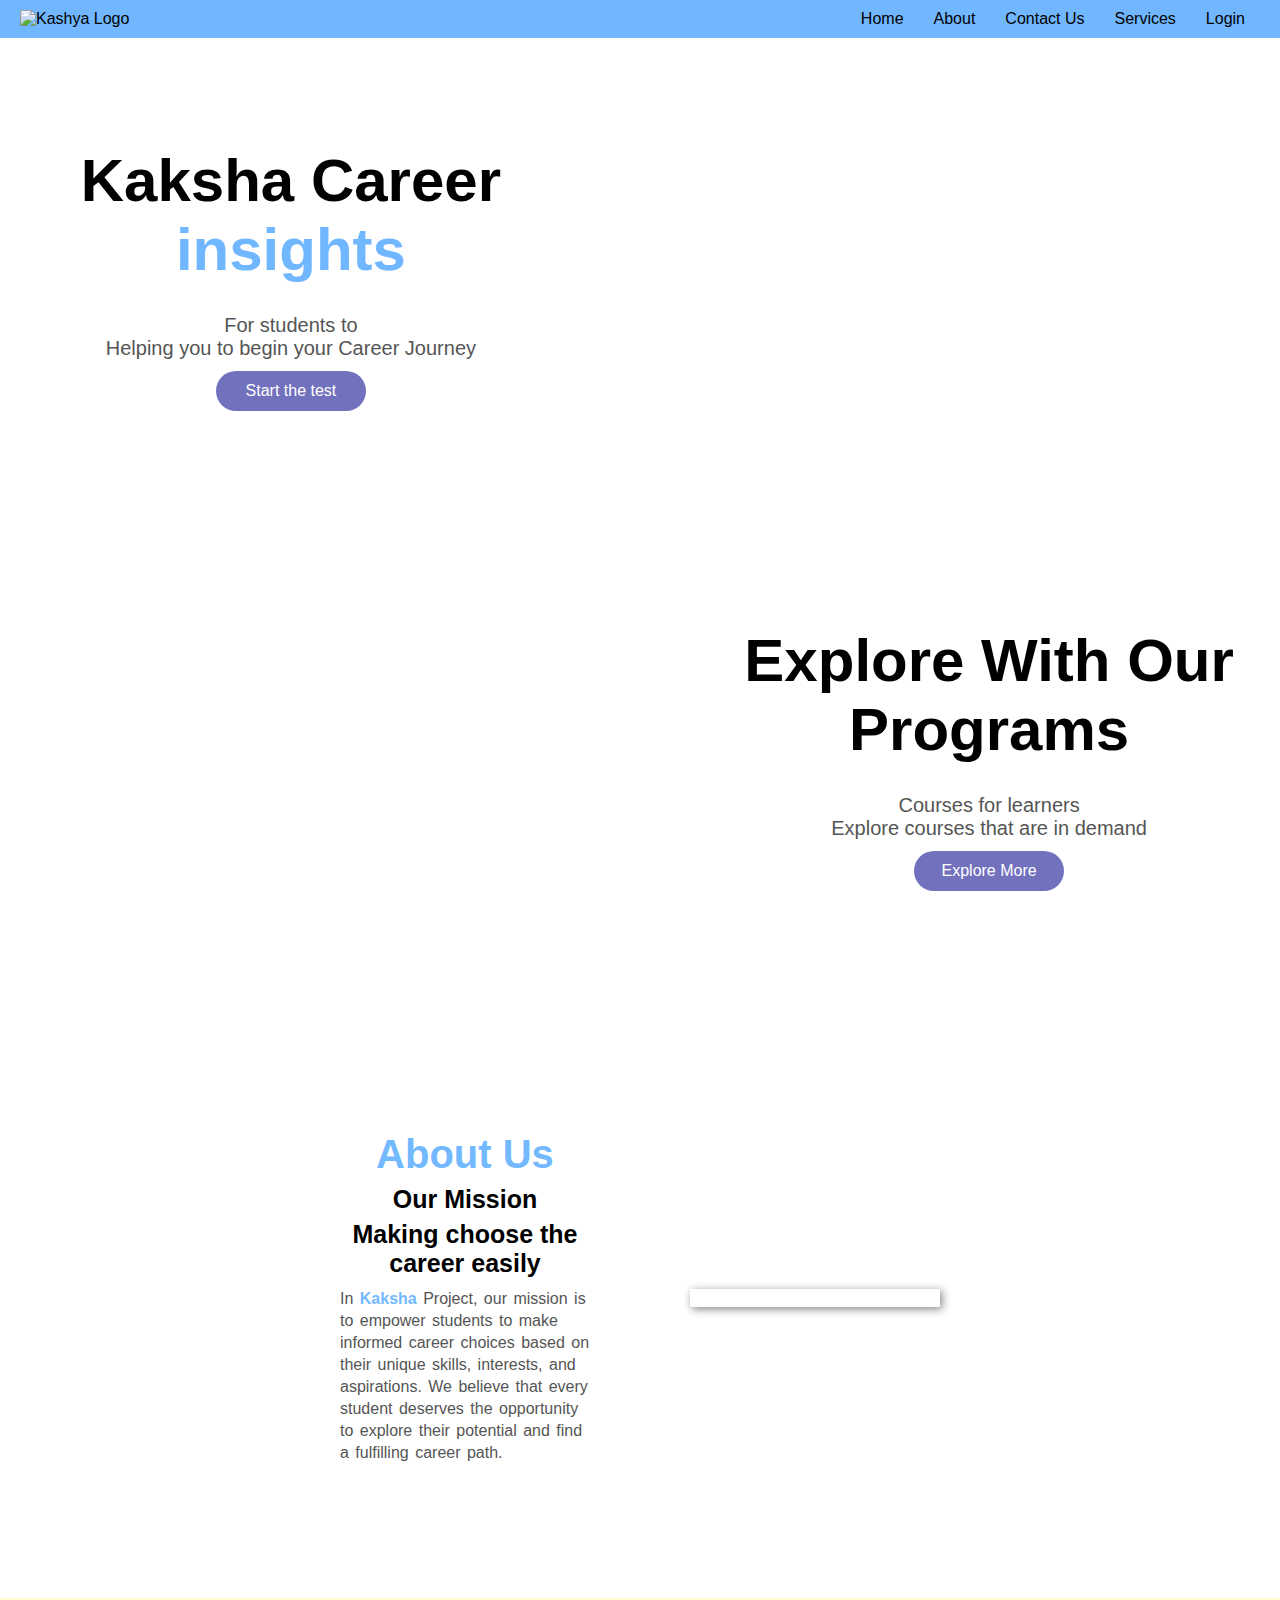
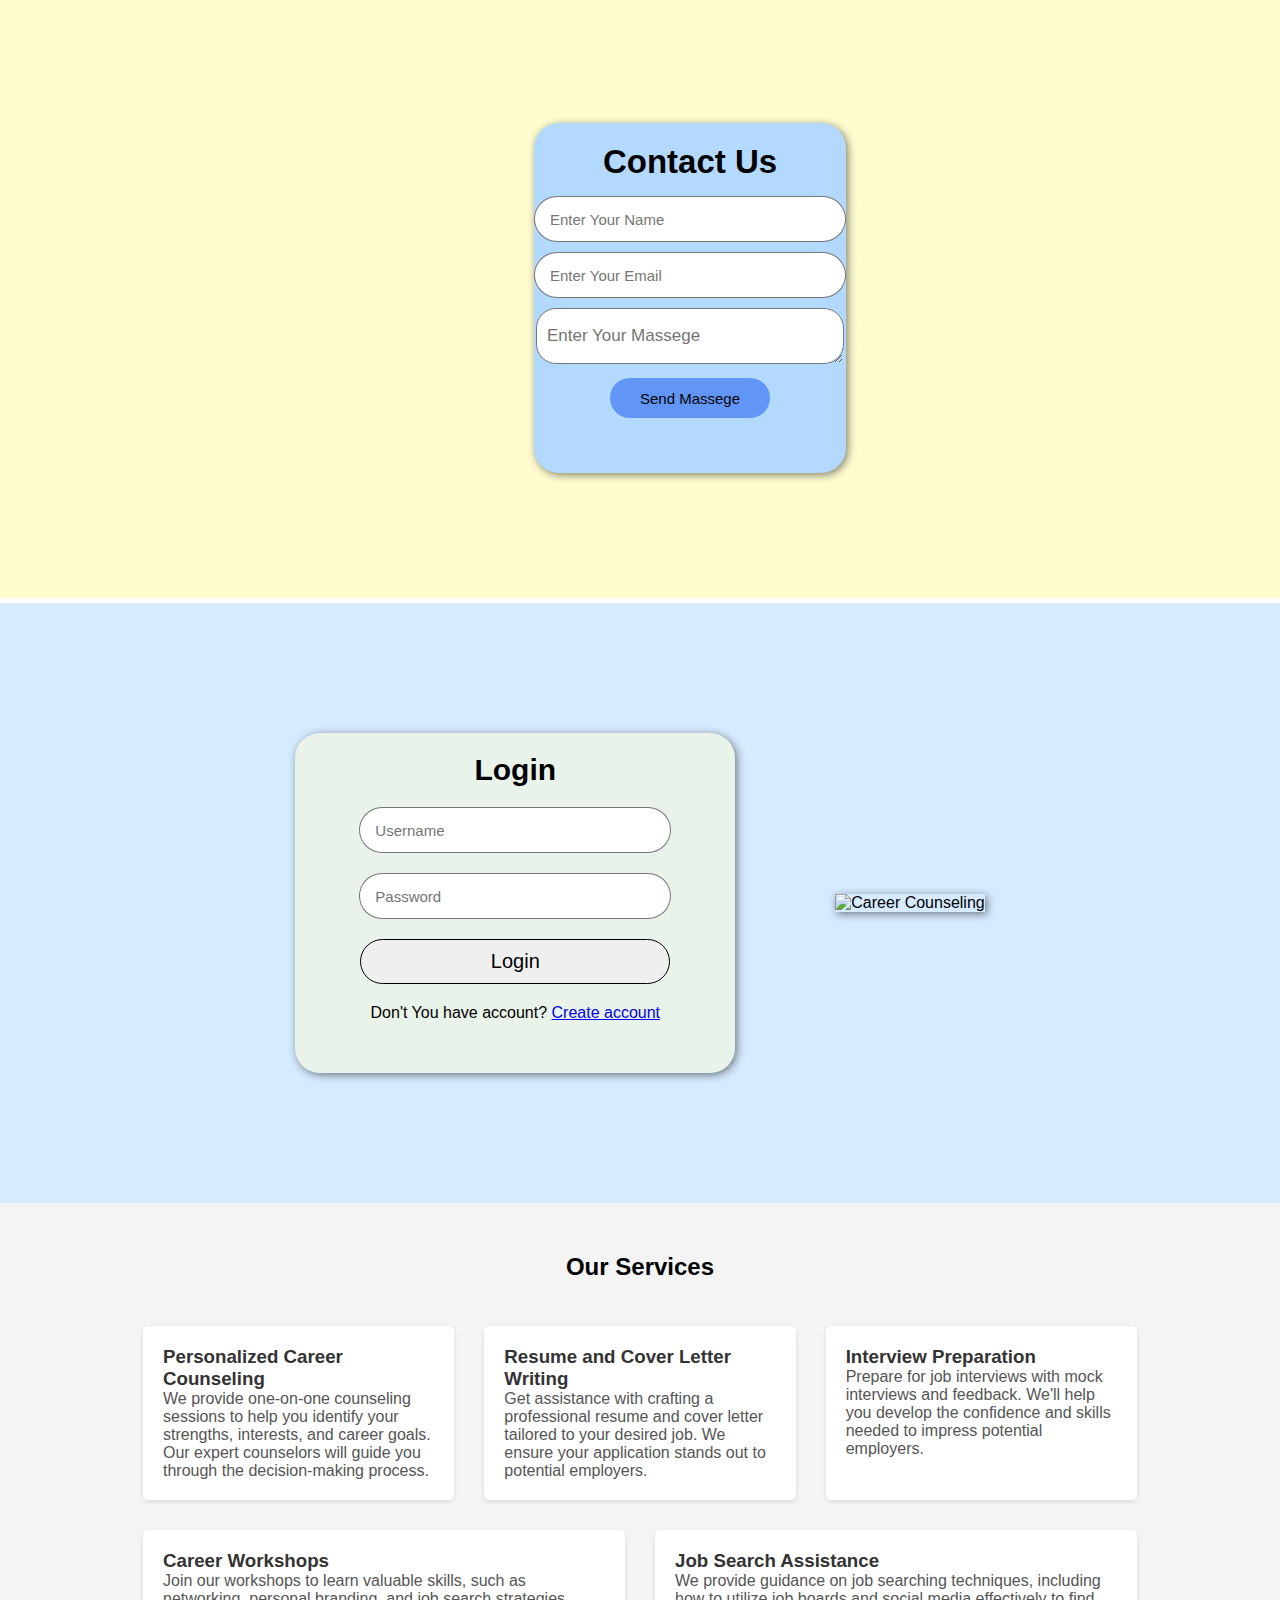
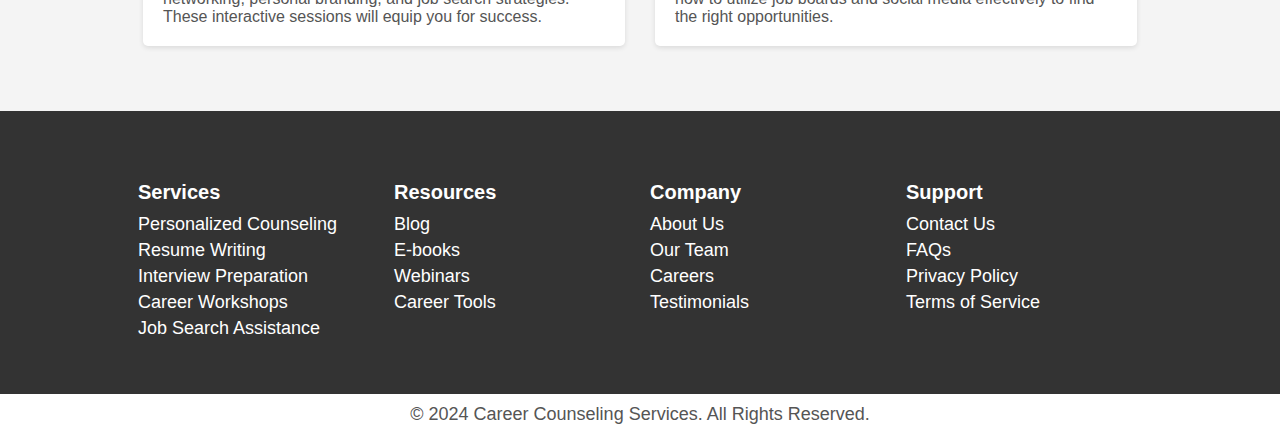
==== Index.html @ 66ab3a29 "navbar is made responsive" ====
<!DOCTYPE html>
<html lang="en">
<head>
  <meta charset="UTF-8">
  <meta name="viewport" content="width=device-width, initial-scale=1.0">
  <link rel="stylesheet" href="index.css">
  <title>Career Counseling</title>
</head>
<body>
  <div class="main-container">
      <!-- Botpress Webchat Scripts -->
  <script src="https://cdn.botpress.cloud/webchat/v2.1/inject.js"></script>
  <script src="https://mediafiles.botpress.cloud/fcbb5a3e-52ce-4340-bcbf-3395ed205698/webchat/v2.1/config.js"></script>
  <!-- Optional Customization -->
  <script>
      window.botpressWebChat.init({
          botId: 'your-bot-id',
          hostUrl: 'https://cdn.botpress.cloud',
          messagingUrl: 'https://cdn.botpress.cloud',
          botName: 'Kaksha',
          botAvatarUrl: 'https://example.com/your-bot-avatar.png',  // Optional: Custom bot avatar URL
          // Add other customization options as needed
      });
      // Navbar css 
      document.addEventListener("DOMContentLoaded", function() {
    const mobileMenu = document.getElementById('mobile-menu');
    const navLinks = document.querySelector('.nav-links');
    const closeMenu = document.getElementById('close-menu');

    // Show menu when hamburger icon is clicked
    mobileMenu.addEventListener('click', () => {
        navLinks.classList.add('active');
        closeMenu.style.display = 'block'; // Show close button
        mobileMenu.classList.add('hidden'); // Hide hamburger icon
    });

    // Hide menu when close button is clicked
    closeMenu.addEventListener('click', () => {
        navLinks.classList.remove('active');
        closeMenu.style.display = 'none'; // Hide close button
        mobileMenu.classList.remove('hidden'); // Show hamburger icon
    });
    
    // Close the menu when a link is clicked
    navLinks.querySelectorAll('a').forEach(link => {
        link.addEventListener('click', () => {
            navLinks.classList.remove('active');
            closeMenu.style.display = 'none'; // Hide close button
            mobileMenu.classList.remove('hidden'); // Show hamburger icon
        });
    });
});
      
  </script>
    <!-- <nav class="navbar">
      <div class="logo"><img src="/Assets/images/kashya-logo2.png" alt=""></div>
      <ul class="nav-links">
        <li><a id="#home" href="#home">Home</a></li>
        <li><a href="#about">About</a></li>
        <li><a href="#contact">Contact Us</a></li>
        <li><a href="#services">Services</a></li>
        <li><a href="#login">Login</a></li>
      </ul>
    </nav> -->
    <nav class="navbar">
      <div class="logo"><img src="/Assets/images/kashya-logo2.png" alt="Kashya Logo"></div>
      <div class="menu-toggle" id="mobile-menu">
          <span class="bar"></span>
          <span class="bar"></span>
          <span class="bar"></span>
      </div>
      <ul class="nav-links">
          <li><a id="home" href="#home">Home</a></li>
          <li><a href="#about">About</a></li>
          <li><a href="#contact">Contact Us</a></li>
          <li><a href="#services">Services</a></li>
          <li><a href="#login">Login</a></li>
      </ul>
      <div class="close-menu" id="close-menu" style="display: none;">&#10005;</div> <!-- Close button -->
  </nav>
    <div id="home" class="home-content">
      <div class="h2-heading-home">
        <h2 class="main-content">Kaksha Career <span id="spn-of-h2">insights</span></h2>
        <p class="main-paragraph">For students to <br>Helping you to begin your Career
          Journey </p>
        <a href="test-2.html"><button class="exam-of-8to10">Start the test</button></a>
      </div>
      <div class="img-home-section">
        <img src="/Assets/images/home-poster-1.jpg" alt="" width="200px">
      </div>
    </div>
    <div id="home" class="home-content">
      <div class="img-home-section d-h">
        <img src="/Assets/images/poster-2.jpg" alt="" width="200px">
      </div>
      <div class="h2-heading-home  mb-device">
        <h2 class="main-content">Explore With Our Programs</span></h2>
        <p class="main-paragraph">Courses for learners <br>
          Explore courses that are in demand </p>
        <a href="#"><button class="explore-more">Explore More</button></a>
      </div>
      <div class="img-home-section mb-device-img">
        <img src="/Assets/images/poster-2.jpg" alt="" width="200px">
      </div>
    </div>
    <!-- about us  -->
    <div id="about" class="about-container">
      <div class="ab-container-item1">
        <div class="container-item1">
          <h2 class="about-heading">About Us</h2>
          <h2 class="about-heading1">Our Mission</h2>
          <h2 class="about-para1">Making choose the career easily</h2>
          <p class="about-para2">In <span> Kaksha</span> Project, our mission is to empower students to make informed
            career choices based on their unique skills, interests, and aspirations. We believe that every student
            deserves the opportunity to explore their potential and find a fulfilling career path.
          </p>
        </div>
        <div class="about-img">
          <img src="/Assets/images/about-us.jpg" alt="">
        </div>
      </div>
    </div>
    <!-- Contact Us Page  -->
    <div id="contact" class="contact-us-main ">
      <div class="con-main-item1">
        <div class="con-main-item">
          <img class="contact-img" src="/Assets/images/Contact-us.jpg" alt="">
        </div>
        <form class="form-contact-us" action="/submit" method="POST">
          <h2 class="con-heading">Contact Us</h2>

          <input type="text" id="name" name="name" placeholder="Enter Your Name" required><br>


          <input type="email" id="email" name="email" placeholder="Enter Your Email" required><br>

          <textarea id="message" name="message" rows="4" placeholder="Enter Your Massege" required></textarea><br>

          <button class="send-msg-btn" type="submit">Send Massege</button>
        </form>

      </div>
    </div>
    <!-- Login page -->
    <div id="login" class="login-container">
      <div class="login-con-item1">
        <div class="con-item-form">
          <div class="login-form-container">
            <h2 class="login-heading">Login</h2>
            <form class="login-form" action="your-login-endpoint" method="POST">
              <input type="text" id="username" name="username" placeholder="Username" required><br>
              <input type="password" id="password" name="password" placeholder="Password" required><br>
              <button class="login-btn " type="submit">Login</button><br>
              <p class="have-account">Don't You have account? <a href="ser.html">Create account</a></p>
            </form>
          </div>
        </div>
        <div class="image-login">
          <img src="/Assets/images/login-png.jpg"   alt="Career Counseling" />
        </div>
      </div>
    </div>
    <!-- <div class="map">
      <p>
       <iframe src="https://www.google.com/maps/embed?pb=!1m18!1m12!1m3!1d240146.78393017536!2d74.99334277998844!3d19.86982495460938!2m3!1f0!2f0!3f0!3m2!1i1024!2i768!4f13.1!3m3!1m2!1s0x3bdb9815a369bc63%3A0x712d538b29a2a73e!2sChhatrapati%20Sambhajinagar%20(Aurangabad)%2C%20Maharashtra!5e0!3m2!1sen!2sin!4v1727412536871!5m2!1sen!2sin" width="100%" height="450px" style="border:0;" allowfullscreen="" loading="lazy" referrerpolicy="no-referrer-when-downgrade"></iframe>
      </p>
     </div> -->
    <section id="services">
      <div class="container">
          <h2>Our Services</h2>
          <div class="services-wrapper">
              <div class="service">
                  <h3>Personalized Career Counseling</h3>
                  <p>We provide one-on-one counseling sessions to help you identify your strengths, interests, and career goals. Our expert counselors will guide you through the decision-making process.</p>
              </div>
              <div class="service">
                  <h3>Resume and Cover Letter Writing</h3>
                  <p>Get assistance with crafting a professional resume and cover letter tailored to your desired job. We ensure your application stands out to potential employers.</p>
              </div>
              <div class="service">
                  <h3>Interview Preparation</h3>
                  <p>Prepare for job interviews with mock interviews and feedback. We'll help you develop the confidence and skills needed to impress potential employers.</p>
              </div>
              <div class="service">
                  <h3>Career Workshops</h3>
                  <p>Join our workshops to learn valuable skills, such as networking, personal branding, and job search strategies. These interactive sessions will equip you for success.</p>
              </div>
              <div class="service">
                  <h3>Job Search Assistance</h3>
                  <p>We provide guidance on job searching techniques, including how to utilize job boards and social media effectively to find the right opportunities.</p>
              </div>
          </div>
      </div>
  </section>
  <footer>
    <div class="footer-container">
       
        <div class="footer-links">
            <div class="link-section">
                <h4>Services</h4>
                <ul>
                    <li><a href="#services">Personalized Counseling</a></li>
                    <li><a href="#services">Resume Writing</a></li>
                    <li><a href="#services">Interview Preparation</a></li>
                    <li><a href="#services">Career Workshops</a></li>
                    <li><a href="#services">Job Search Assistance</a></li>
                </ul>
            </div>
            <div class="link-section">
                <h4>Resources</h4>
                <ul>
                    <li><a href="#resources">Blog</a></li>
                    <li><a href="#resources">E-books</a></li>
                    <li><a href="#resources">Webinars</a></li>
                    <li><a href="#resources">Career Tools</a></li>
                </ul>
            </div>
            <div class="link-section">
                <h4>Company</h4>
                <ul>
                    <li><a href="#about">About Us</a></li>
                    <li><a href="#team">Our Team</a></li>
                    <li><a href="#careers">Careers</a></li>
                    <li><a href="#testimonials">Testimonials</a></li>
                </ul>
            </div>
            <div class="link-section">
                <h4>Support</h4>
                <ul>
                    <li><a href="#contact">Contact Us</a></li>
                    <li><a href="#faq">FAQs</a></li>
                    <li><a href="#privacy">Privacy Policy</a></li>
                    <li><a href="#terms">Terms of Service</a></li>
                </ul>
            </div>
        </div>
    </div>
</footer>
<p class="foot-p">&copy; 2024 Career Counseling Services. All Rights Reserved.</p>
</div>
 
</body>
</html>
---- index.css ----
*{
    font-family: Arial, sans-serif;
    margin: 0;
    padding: 0;
}
html {
    scroll-behavior: smooth;
  }
/* .navbar {
    display: flex;
    justify-content: space-between;
    align-items: center;
    background-color: #4da6ffcd; 
    padding: 15px 30px;
    box-shadow: 5px 2px 8px rgba(0, 0, 0, 0.3)   ;
}

.logo img {
    height: 50px;  
}

.nav-links {
    list-style-type: none;
    margin: 0;
    padding: 0;
    display: flex;
    gap: 30px;
    align-items: center;
}

.nav-links li {
    margin: 0 15px;
}

.nav-links a {
    font-weight: 600;
    text-decoration: none;
    color: black;
    font-size: 1.1em;
    transition: 0.3s ease-in;
}

.nav-links a:hover {
    color: #ffffff; 
    transition: 0.3s ease-in;

} */
 
.navbar {
    display: flex;
    justify-content: space-between;
    align-items: center;
    padding: 10px 20px;
    background: #4da6ffcd;
    position: relative;
    top: 0;
    
            left: 0;
            right: 0;
            z-index: 1000; 
}

.logo img {
    max-height: 50px; /* Adjust logo size */
}

.menu-toggle {
    display: none;
    flex-direction: column;
    cursor: pointer;
}

.bar {
    height: 3px;
    width: 25px;
    background: white;
    margin: 3px 0;
}

.close-menu {
    color: white;
    font-size: 24px;
    cursor: pointer;
    padding: 0 20px;
}

.nav-links {
    list-style: none;
    display: flex;
    flex-direction: row; /* Align items horizontally */
}

.nav-links li {
    margin: 0 15px;
}

.nav-links a {
    color: rgb(0, 0, 0);
    text-decoration: none;
}

@media (max-width: 750px) {
    .nav-links {
        position: absolute;
        top: 60px; /* Adjust based on navbar height */
        right: 0;
        background: #9c9c9c7a;
        backdrop-filter: blur(10px);
        width: 200px; /* Set fixed width */
        max-height: 0; /* Start with max-height of 0 */
        overflow: hidden;
        flex-direction: column;
        transition: max-height 0.3s ease; /* Smooth transition */
        height:500px;
    }

    .nav-links.active {
        max-height: 500px; /* Allow for expansion */
    }

    .menu-toggle {
        display: flex; /* Show the hamburger icon */
    }

    .nav-links li {
        margin: 10px 0; /* Adjust margin for mobile view */
        text-align: center;
    }

    .close-menu {
        display: block; /* Show the close button when menu is active */
    }
}
.home-content{
    display: flex;
    text-align: center;
    align-items: center;
    height: 100%;
    min-height: 480px;
    width: 100%;
    max-width: 1350px;
    margin: 0 auto;

}
.img-home-section{
    flex: 0.6;
}
.img-home-section img{
    gap: 300px;
    margin-top: 50px;
    box-shadow: 0 5px 20px rgba(0, 0, 0, 0.5);  
    border:  skyblue;
    border-radius: 20px;
    width: 550px;
}
.h2-heading-home{
    font-size: 2.5rem;
    flex: 0.5;
}
#spn-of-h2{
    color: #4da6ffcd;
}
.main-content{
    font-family: sans-serif;
}
.main-paragraph{
    font-size: 20px;
    font-family: 'Gill Sans', 'Gill Sans MT', Calibri, 'Trebuchet MS', sans-serif;
}
.exam-of-8to10, .explore-more{
    background-color: rgba(32, 32, 153, 0.637);
    color: white;
    min-height: 40px;
    min-width: 150px;
    font-size: 1rem;
    border: none;
    border-radius: 25px;
}
.mb-device-img{
    display: none;
}
/* About us css */
.about-container{
    height: 100%;
    min-height: 600px;
    width: 100%;
    max-width: 1550px;
    margin: 0 auto;
    display: flex;
    align-items: center;
    justify-content: center;
}
.ab-container-item1{
    display: flex;
    align-items: center;
    gap: 100px;
}
.container-item1{
    width: 100%;
    max-width: 500px;
    flex: 0.5;
}
.about-heading{
    font-size: 40px;
    margin-bottom: 8px;
    color:#4da6ffcd;
}
.about-heading1{
    font-size: 25px;
    margin-bottom: 6px;
}
.about-para1{
    font-size: 25px;
    font-weight: 600;
    margin-bottom: 10px;
}
.about-para2{
    line-height: 22px;
    word-spacing: 2px;
}
.about-para2 span{
    color:#4da6ffcd;
    font-weight: 600;
}
.about-img{
    flex: 0.5;
    box-shadow: 2px 2px 8px rgba(15, 15, 15, 0.527);
}
.about-img img{
    width: 100%;
    max-width: 450px;
}
 /* contsct us css */
.contact-us-main{
    height: 100%;
    min-height: 600px;
    width: 100%;
    max-width: 1550px;
    margin: 0 auto;
    color: black;
    display: flex;
    align-items: center;
    justify-content: center;
    font-family: sans-serif;
    background-color:#fffdd0;
}
.con-main-item1{
    display: flex;
    gap: 100px;
    align-items: center;
}
.form-contact-us{
    border-radius: 25px;
    width: 100%;
    max-width: 550px;
    flex: 0.5;
    text-align: center;
    background-color:  #b3d9ff;
    height: 100%;
    min-height: 350px;
    box-shadow: 2px 2px 8px rgba(15, 15, 15, 0.527);
}
.con-heading{
    font-size: 33px;
    margin:20px 0 15px 0
}
.con-main-item{
    flex: 0.5;
    background-color:  rgba(48, 48, 95, 0.637);
}
.contact-img{
    width: 100%;
    max-width: 650px;
    box-shadow: 2px 2px 8px rgba(15, 15, 15, 0.527);
}
 
input {
    padding: 8px 15px;
    width: 280px;
    height: 28px;
    border-radius: 25px;
    border: 0.2px solid rgba(0, 0, 0, 0.542);
    margin-bottom: 10px;
    font-size: 15px;
     
}

textarea {
        width: 296px;
        height: 37px;
        padding: 17px 0 0 10px;
        border-radius: 20px;
        margin-bottom: 10px;
        font-size: 17px;
    }

.send-msg-btn{
    width: 160px;
    height: 40px;
    border-radius: 25px;
    border: none;
    font-size: 15px;
    background-color: rgb(97, 150, 247);
}
/* Login Page Css  */
.login-container{
    height: 100%;
    min-height:600px;
    width: 100%;
    max-width: 1550px;
    margin: 0 auto;
 background-color: #b3d9ff88;
    display: flex;
    align-items: center;
    justify-content: center;
    font-family: sans-serif;
    margin-top: 5px;
 
}
.login-con-item1{
    display: flex;
    gap: 100px;
    align-items: center;
}
.con-item-form {
    flex: 0.5;
    background-color: #fff;
    width: 100%;
    min-width: 400px;
    height: 100%;
    min-height: 300px;
    padding: 20px;
    text-align: center;
    border: none;
    border-radius: 25px;
    box-shadow: 2px 2px 8px rgba(15, 15, 15, 0.527);
    background-color: #fffdd074 ;
}
.login-form input{
    margin-bottom: 20px;
}
.image-login{
    flex: 0.5;
    
}
.image-login img{
    width: 100%;
    max-width: 450px;
    box-shadow: 2px 2px 8px rgba(15, 15, 15, 0.527);

}
.login-heading{
    font-size: 30px;
    margin-bottom: 20px;
}
.login-btn{
    width: 100%;
    max-width: 310px;
    height: 100%;
    min-height: 45px;
    border: 0.1px solid black;
    border-radius: 25px;
    font-size: 20px;
    margin-bottom: 20px;
}
.have-account{
    color: black;
    text-decoration: none;
}
/* Map CSS */
/* .map{
    display: flex;
    justify-content: center;
    align-items: center;
    height: 500px;
}
.map p{

    border-radius: 10px;
    width: 80%;
    height: 450px;
}
iframe{
    border-radius: 10px;
    filter: invert(100%);
} */
.f-para{
    display: flex;
    justify-content: center;
    align-items: center;
    background-color: #4da6ffcd;
    color: rgb(0, 0, 0);
    height: 30px;
    font-size: 16px;
    
}
@media only screen and (min-width: 768px) and (max-width: 1024px){
    *{
        font-family: Arial, sans-serif;
        margin: 0;
        padding: 0;
    }
    html {
        scroll-behavior: smooth;
      }
    /* .navbar {
        padding: 10px 20px;
    }
    .logo img {
        height: 33px;  
    }
    .nav-links {
        
        display: flex;
        gap: 15px;
        align-items: center;
    }
    .nav-links a {
        font-size: 0.95em;
    } */
    .home-content{
        display: flex;
        text-align: center;
        align-items: center;
        height: 100%;
        min-height: 350px;
    }
    .img-home-section{
        flex: 0.5;
    }
    .img-home-section img{
        width: 330px;
    }
    .h2-heading-home{
        font-size: 1.5rem;
    }
    .main-paragraph{
        font-size: 16px;
        margin: 10px 0;
    }
    .exam-of-8to10, .explore-more{
        min-height: 35px;
        min-width: 120px;
        font-size: 0.95rem;
    }
    .mb-device-img{
        display: none;
    }
    /* About us css */
    .about-container{
        height: 100%;
        min-height: 400px;
        width: 100%;
        max-width: 900px;
        margin: 0 auto;
        text-align: center;
    }
    .ab-container-item1{
        display: flex;
        align-items: center;
       justify-content: center;
    }
    .container-item1{
        width: 100%;
        max-width: 800px;
    }
    .about-heading{
        font-size: 33px;
        margin-bottom: 5px;
    }
    .about-heading1{
        font-size: 20px;
    }
    .about-para1{
        font-size: 18px;
    }
    .about-para2{
        text-align: justify;
    }
    .about-img{
      display: none;
    }
    /* contsct us css */
    .contact-us-main{
        height: 100%;
        min-height: 450px;
        width: 100%;
        max-width: 900px;
        margin: 0 auto;
    }
    .con-main-item1{
        display: flex;
        gap: 50px;
    }
    .form-contact-us{
        border-radius: 25px;
        width: 100%;
        max-width: 330px;
        height: 100%;
        min-height: 330px;
    }
    .con-heading{
        font-size: 30px;
        margin:25px 0 15px 0;
    }
    .con-main-item{
        flex: 0.5;
    }
    .contact-img{
        width: 100%;
        max-width: 350px;
    }
    input {
        padding: 6px 12px;
        width: 260px;
        margin-bottom: 15px;
        font-size: 14px;
    }
    textarea {
            width: 266px;
            height: 35px;
            border-radius: 20px;
            font-size: 14px;
        }
    .send-msg-btn{
        width: 160px;
        height: 37px;
        font-size: 14px;
    }
    /* Login Page Css  */
    .login-container{
        height: 100%;
        min-height:450px;
        width: 100%;
        max-width: 900px;
        margin: 0 auto;
        margin-top: 3px;
    }
    .login-con-item1{
        display: flex;
        gap: 30px;
    }
    .con-item-form {
        width: 100%;
        min-width: 320px;
        height: 100%;
        min-height: 200px;
    }
    .login-form input{
        margin-bottom: 15px;
    }
    .image-login img{
        width: 100%;
        max-width: 320px;
    }
    .login-heading{
        margin-bottom: 15px;
    }
    .login-btn{
        width: 100%;
        max-width: 280px;
        height: 100%;
        min-height: 40px;
        border: none;
        background-color: #fff;
        font-size: 18px;
        margin-bottom: 15px;
        transition: 0.3s ease-in;

    }
    .login-btn:hover{
        transition: 0.3s ease-in;
        background-color: rgba(0, 0, 0, 0.247);
    }
    .have-account{
        font-size: 15px;
    }
    .f-para{
        height: 25px;
        font-size: 15px;
        
    }
    /* Map CSS */
    .map{
        display: flex;
        justify-content: center;
        align-items: center;
        height: 380px;
    }
    .map p{

        border-radius: 10px;
        width: 80%;
        height: 300px;
    }
    iframe{
        height: 300px;
        border-radius: 10px;
        filter: invert(100%);
    }
}
/* Mobile Device Responsive */
@media only screen and (min-width: 325px) and (max-width: 750px){
    /* .navbar {
        padding: 10px 0 8px 10px;
    }
    .logo img {
        height: 22px;  
    }
    .nav-links a {
       display: none;
    } */
    .home-content{
        display: block;
        height: 100%;
        min-height: 350px;
        width: 100%;
        max-width: 330px;
    }
    .img-home-section img{
        margin-top: 40px;
        width: 300px;
    }
    .h2-heading-home{
        margin-top: 50px;
        font-size: 1.3rem;
    }
    .main-paragraph{
        font-size: 16px;
        margin: 10px 0;
    }
    .exam-of-8to10, .explore-more{
        min-height: 30px;
        min-width: 120px;
        font-size: 0.85rem;
    }
    .d-h{
        display: none;
    }
    .mb-device-img{
        display: block;
    }
    /* About us css */
    .about-container{
        height: 100%;
        min-height: 580px;
        width: 100%;
        max-width: 330px;
        text-align: center;
    }
    .ab-container-item1{
        display: block;
    }
    .container-item1{
        width: 100%;
        max-width: 350px;
    }
    .about-heading{
        font-size: 33px;
        margin-bottom: 5px;
    }
    .about-heading1{
        font-size: 22px;
        margin-bottom: 5px;
    }
    .about-para1{
        font-size: 22px;
        margin-bottom: 8px;
    }
    .about-para2{
        word-spacing: 1.5px;
        text-align: justify;
    }
    .about-img{
      margin-top: 30px;
    }
    .about-img img{
        width: 100%;
        max-width: 250px;
    }
    /* contsct us css */
   .contact-us-main{
       height: 100%;
       min-height: 400px;
       width: 100%;
       max-width: 380px;
       display: flex;
       justify-content: center;
       align-items: center;
       background-color: #fff;
   }
   .con-main-item1{
       display: block;
   }
   .form-contact-us{
       width: 100%;
       min-width: 330px;
       height: 100%;
       min-height: 300px;
   }
   .con-heading{
       font-size: 30px;
       padding-top: 20px;
   }
   .contact-img{
    display: none;
   }
   input {
       padding: 5px 0px 5px 10px; 
       width: 250px;
       height: 25px;
       margin-bottom: 15px;
       font-size: 13px;
   }
   textarea {
    width: 256px;
    height: 30px;
    padding: 17px 0 0 10px;
    margin-bottom: 10px;
    font-size: 14px;      
    }
   .send-msg-btn{
       width: 140px;
       height: 30px;
       font-size: 14px;
   }
   /* Login Page Css  */
   .login-container{
       height: 100%;
       min-height:350px;
       width: 100%;
       min-width: 350px;
       margin: 0 auto;
       background-color: #fff;
   }
 
   .con-item-form {
       width: 100%;
       min-width: 300px;
       height: 100%;
       min-height: 250px;
       padding: 20px;
   }
   .login-form input{
       margin-bottom: 20px;
   }
   .image-login{
      display: none;
       
   }
   .login-heading{
       font-size: 30px;
       margin-bottom: 20px;
   }
   .login-btn{
       width: 100%;
       max-width: 256px;
       height: 100%;
       min-height: 37px;
       font-size: 18px;
       margin-bottom: 18px;
       border: none;
   }
   .map{
    display: flex;
    justify-content: center;
    align-items: center;
    height: 260px;
}
.map p{

    border-radius: 10px;
    width: 80%;
    height: 200px;
}
iframe{
    height: 200px;
    border-radius: 10px;
    filter: invert(100%);
}
}

#services {
    background-color: #f4f4f4;
    padding: 50px 0;
}

.container {
    width: 80%;
    margin: 0 auto;
}

h2 {
    text-align: center;
    margin-bottom: 30px;
}

.services-wrapper {
    display: flex;
    flex-wrap: wrap;
    justify-content: space-between;
}

.service {
    background: white;
    border-radius: 5px;
    box-shadow: 0 2px 5px rgba(0, 0, 0, 0.1);
    margin: 15px;
    padding: 20px;
    flex: 1 1 calc(30% - 30px); /* Responsive flex item */
    box-sizing: border-box;
}

h3 {
    color: #333;
}

p {
    color: #555;
}

/* Responsive Design */
@media (max-width: 768px) {
    .service {
        flex: 1 1 calc(45% - 30px);  
    }
}

@media (max-width: 480px) {
    .service {
        flex: 1 1 100%; 
    }
}
footer {
    background-color: #333;
    color: white;
    padding: 40px 0; /* Maintain increased padding */
    text-align: center;
    font-size: 18px; /* Maintain increased font size */
}

.footer-container {
    width: 80%;
    margin: 0 auto;
}

.footer-links {
    display: flex;
    justify-content: space-between; /* Space out the link sections */
    flex-wrap: wrap; /* Allow wrapping on smaller screens */
    margin-top: 20px; /* Space above the links */
}

.link-section {
    flex: 1 1 200px; /* Responsive section width */
    margin: 10px; /* Margin between sections */
    text-align: left; /* Align text to the left */
}

.link-section h4 {
    font-size: 20px;
    margin-bottom: 10px;
}

.link-section ul {
    list-style-type: none;
    padding: 0;
}

.link-section ul li {
    margin: 5px 0; /* Space between links */
}

.link-section a {
    color: white;
    text-decoration: none;
}

.link-section a:hover {
    text-decoration: underline;
}
.foot-p {
    text-align: center; /* Center the text */
    font-size: 18px; /* Default font size */
    margin: 10px 0; /* Space around the paragraph */
    color: #555;
}

/* Responsive adjustments */
@media (max-width: 768px) {
    .foot-p {
        font-size: 16px; /* Smaller font size for mobile devices */
    }
}

@media (max-width: 480px) {
    .foot-p {
        font-size: 14px; /* Even smaller font size for very small screens */
    }
}
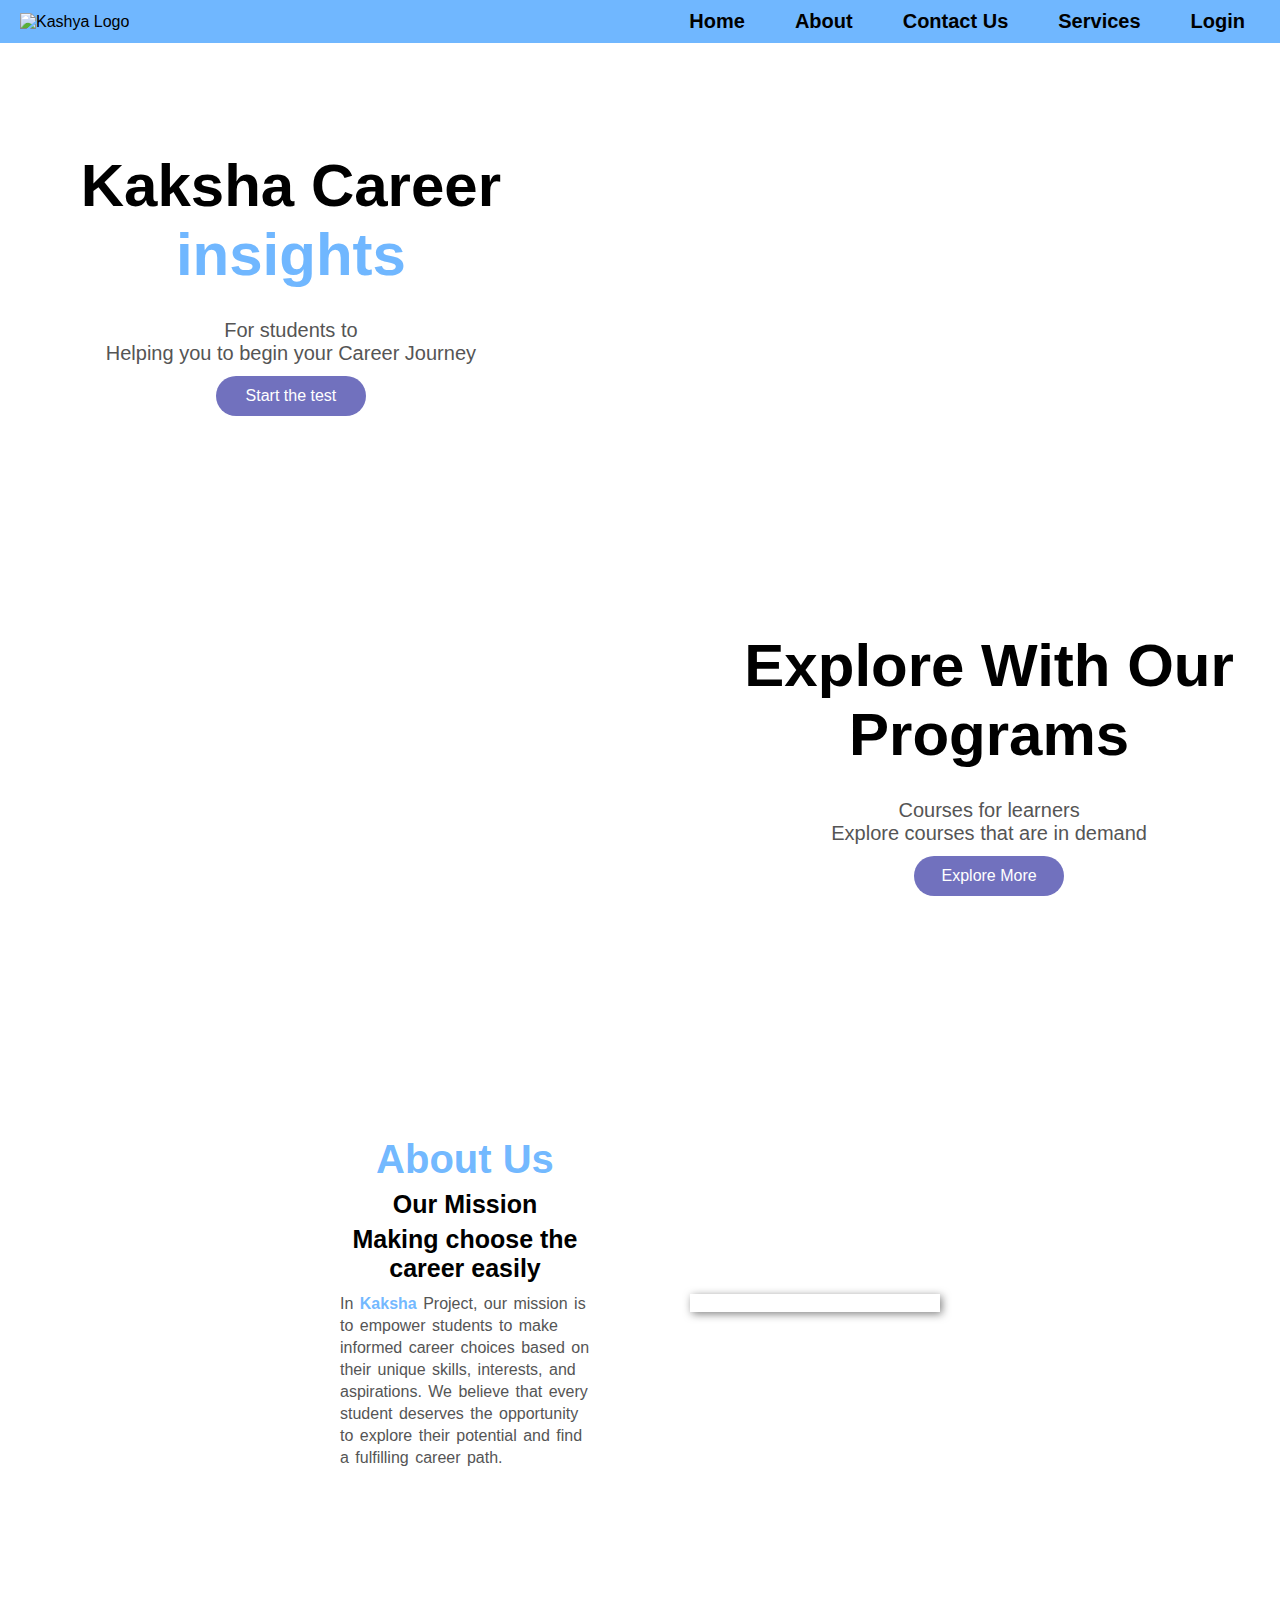
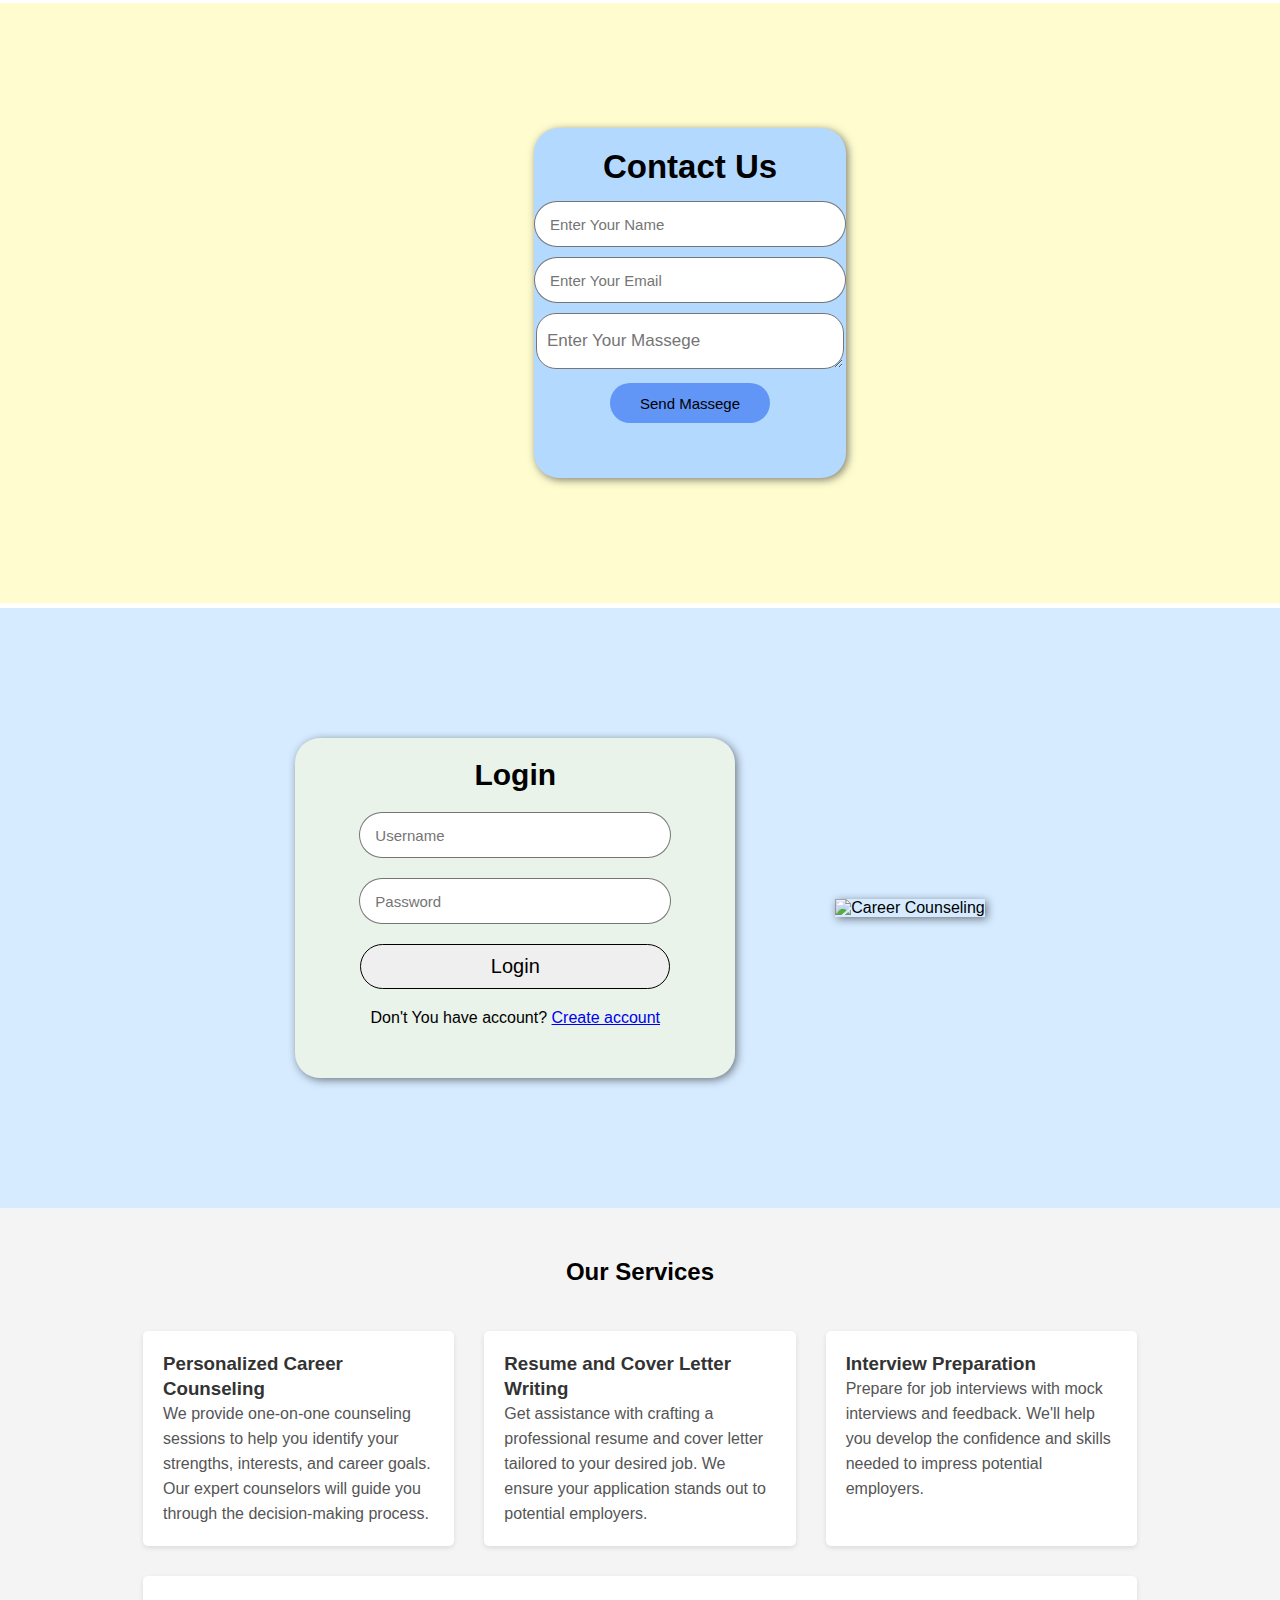
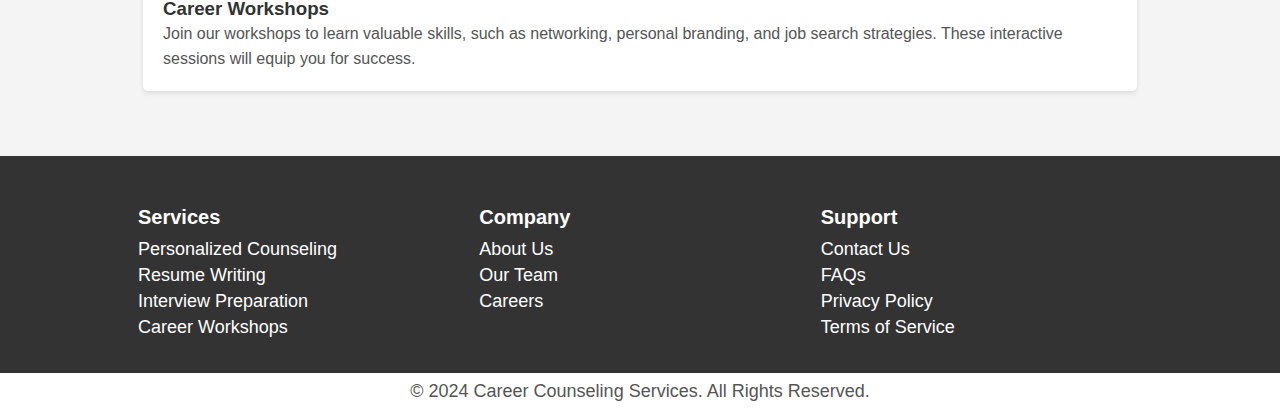
==== commit 06ae6e4f: "service section's file are created" ====
--- a/Index.html
+++ b/Index.html
@@ -83,7 +83,7 @@
         <h2 class="main-content">Kaksha Career <span id="spn-of-h2">insights</span></h2>
         <p class="main-paragraph">For students to <br>Helping you to begin your Career
           Journey </p>
-        <a href="test-2.html"><button class="exam-of-8to10">Start the test</button></a>
+        <a href="text.html"><button class="exam-of-8to10">Start the test</button></a>
       </div>
       <div class="img-home-section">
         <img src="/Assets/images/home-poster-1.jpg" alt="" width="200px">
@@ -185,10 +185,6 @@
                   <h3>Career Workshops</h3>
                   <p>Join our workshops to learn valuable skills, such as networking, personal branding, and job search strategies. These interactive sessions will equip you for success.</p>
               </div>
-              <div class="service">
-                  <h3>Job Search Assistance</h3>
-                  <p>We provide guidance on job searching techniques, including how to utilize job boards and social media effectively to find the right opportunities.</p>
-              </div>
           </div>
       </div>
   </section>
@@ -203,34 +199,23 @@
                     <li><a href="#services">Resume Writing</a></li>
                     <li><a href="#services">Interview Preparation</a></li>
                     <li><a href="#services">Career Workshops</a></li>
-                    <li><a href="#services">Job Search Assistance</a></li>
-                </ul>
-            </div>
-            <div class="link-section">
-                <h4>Resources</h4>
-                <ul>
-                    <li><a href="#resources">Blog</a></li>
-                    <li><a href="#resources">E-books</a></li>
-                    <li><a href="#resources">Webinars</a></li>
-                    <li><a href="#resources">Career Tools</a></li>
                 </ul>
             </div>
             <div class="link-section">
                 <h4>Company</h4>
                 <ul>
                     <li><a href="#about">About Us</a></li>
-                    <li><a href="#team">Our Team</a></li>
+                    <li><a href="team.html">Our Team</a></li>
                     <li><a href="#careers">Careers</a></li>
-                    <li><a href="#testimonials">Testimonials</a></li>
                 </ul>
             </div>
             <div class="link-section">
                 <h4>Support</h4>
                 <ul>
                     <li><a href="#contact">Contact Us</a></li>
-                    <li><a href="#faq">FAQs</a></li>
-                    <li><a href="#privacy">Privacy Policy</a></li>
-                    <li><a href="#terms">Terms of Service</a></li>
+                    <li><a href="FAQs.html">FAQs</a></li>
+                    <li><a href="policy.html">Privacy Policy</a></li>
+                    <li><a href="terms.html">Terms of Service</a></li>
                 </ul>
             </div>
         </div>
--- a/index.css
+++ b/index.css
@@ -6,46 +6,6 @@
 html {
     scroll-behavior: smooth;
   }
-/* .navbar {
-    display: flex;
-    justify-content: space-between;
-    align-items: center;
-    background-color: #4da6ffcd; 
-    padding: 15px 30px;
-    box-shadow: 5px 2px 8px rgba(0, 0, 0, 0.3)   ;
-}
-
-.logo img {
-    height: 50px;  
-}
-
-.nav-links {
-    list-style-type: none;
-    margin: 0;
-    padding: 0;
-    display: flex;
-    gap: 30px;
-    align-items: center;
-}
-
-.nav-links li {
-    margin: 0 15px;
-}
-
-.nav-links a {
-    font-weight: 600;
-    text-decoration: none;
-    color: black;
-    font-size: 1.1em;
-    transition: 0.3s ease-in;
-}
-
-.nav-links a:hover {
-    color: #ffffff; 
-    transition: 0.3s ease-in;
-
-} */
- 
 .navbar {
     display: flex;
     justify-content: space-between;
@@ -54,15 +14,15 @@
     background: #4da6ffcd;
     position: relative;
     top: 0;
-    
-            left: 0;
-            right: 0;
-            z-index: 1000; 
+    left: 0;
+    right: 0;
+    z-index: 1000; 
 }
 
 .logo img {
-    max-height: 50px; /* Adjust logo size */
-}
+    max-height: 50px;  
+}
+
 
 .menu-toggle {
     display: none;
@@ -87,6 +47,7 @@
 .nav-links {
     list-style: none;
     display: flex;
+    gap: 20px;
     flex-direction: row; /* Align items horizontally */
 }
 
@@ -97,6 +58,8 @@
 .nav-links a {
     color: rgb(0, 0, 0);
     text-decoration: none;
+    font-size: 20px;
+    font-weight: bold;
 }
 
 @media (max-width: 750px) {
@@ -113,7 +76,9 @@
         transition: max-height 0.3s ease; /* Smooth transition */
         height:500px;
     }
-
+    .logo img {
+        height: 30px;  
+    }    
     .nav-links.active {
         max-height: 500px; /* Allow for expansion */
     }
@@ -367,23 +332,7 @@
     color: black;
     text-decoration: none;
 }
-/* Map CSS */
-/* .map{
-    display: flex;
-    justify-content: center;
-    align-items: center;
-    height: 500px;
-}
-.map p{
-
-    border-radius: 10px;
-    width: 80%;
-    height: 450px;
-}
-iframe{
-    border-radius: 10px;
-    filter: invert(100%);
-} */
+ 
 .f-para{
     display: flex;
     justify-content: center;
@@ -403,21 +352,17 @@
     html {
         scroll-behavior: smooth;
       }
-    /* .navbar {
-        padding: 10px 20px;
+      .nav-links {
+        gap: 0;
+    }
+    .nav-links a {
+        
+        font-size: 18px;
+        font-weight: bold;
     }
     .logo img {
-        height: 33px;  
-    }
-    .nav-links {
-        
-        display: flex;
-        gap: 15px;
-        align-items: center;
-    }
-    .nav-links a {
-        font-size: 0.95em;
-    } */
+        max-height: 40px;  
+    }
     .home-content{
         display: flex;
         text-align: center;
@@ -783,6 +728,7 @@
 #services {
     background-color: #f4f4f4;
     padding: 50px 0;
+    
 }
 
 .container {
@@ -807,7 +753,8 @@
     box-shadow: 0 2px 5px rgba(0, 0, 0, 0.1);
     margin: 15px;
     padding: 20px;
-    flex: 1 1 calc(30% - 30px); /* Responsive flex item */
+    flex: 1 1 calc(30% - 30px);
+    line-height: 25px;
     box-sizing: border-box;
 }
 
@@ -834,7 +781,7 @@
 footer {
     background-color: #333;
     color: white;
-    padding: 40px 0; /* Maintain increased padding */
+    padding: 20px 0; /* Maintain increased padding */
     text-align: center;
     font-size: 18px; /* Maintain increased font size */
 }
@@ -846,7 +793,7 @@
 
 .footer-links {
     display: flex;
-    justify-content: space-between; /* Space out the link sections */
+    justify-content: space-between;  
     flex-wrap: wrap; /* Allow wrapping on smaller screens */
     margin-top: 20px; /* Space above the links */
 }
@@ -882,7 +829,7 @@
 .foot-p {
     text-align: center; /* Center the text */
     font-size: 18px; /* Default font size */
-    margin: 10px 0; /* Space around the paragraph */
+    margin: 8px 0; /* Space around the paragraph */
     color: #555;
 }
 
@@ -891,6 +838,7 @@
     .foot-p {
         font-size: 16px; /* Smaller font size for mobile devices */
     }
+    
 }
 
 @media (max-width: 480px) {
